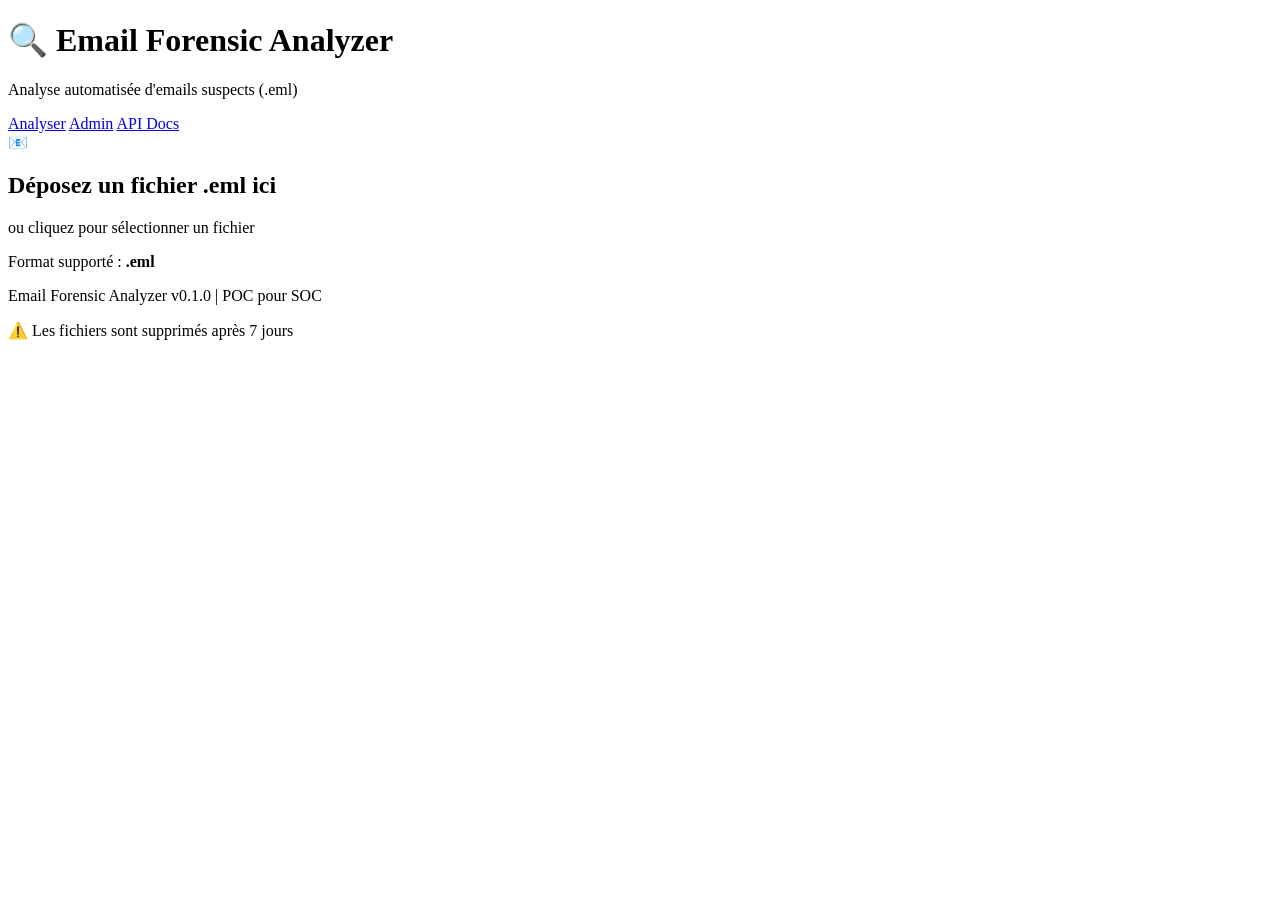
==== frontend/templates/index.html @ 70b27a7b "feat: initial project setup - Add project structure (backend, frontend, deploy) - Add FastAPI backen" ====
<!DOCTYPE html>
<html lang="fr">
<head>
    <meta charset="UTF-8">
    <meta name="viewport" content="width=device-width, initial-scale=1.0">
    <title>Email Forensic Analyzer</title>
    <link rel="stylesheet" href="/static/css/style.css">
    <link rel="icon" type="image/svg+xml" href="/static/images/favicon.svg">
</head>
<body>
    <div class="container">
        <!-- Header -->
        <header class="header">
            <div class="logo">
                <h1>🔍 Email Forensic Analyzer</h1>
                <p class="subtitle">Analyse automatisée d'emails suspects (.eml)</p>
            </div>
            <nav class="nav">
                <a href="/" class="active">Analyser</a>
                <a href="/admin">Admin</a>
                <a href="/api/docs" target="_blank">API Docs</a>
            </nav>
        </header>

        <!-- Main Content -->
        <main class="main">
            <!-- Drop Zone -->
            <div class="drop-zone" id="dropZone">
                <div class="drop-zone-content">
                    <div class="icon">📧</div>
                    <h2>Déposez un fichier .eml ici</h2>
                    <p class="hint">ou cliquez pour sélectionner un fichier</p>
                    <p class="supported-formats">Format supporté : <strong>.eml</strong></p>
                    <input type="file" id="fileInput" accept=".eml" style="display: none;">
                </div>
            </div>

            <!-- Results Section (hidden by default) -->
            <div class="results-section" id="resultsSection" style="display: none;">
                <div class="results-header">
                    <h2>✅ Analyse en cours...</h2>
                    <button class="btn btn-secondary" onclick="resetUpload()">Nouvelle analyse</button>
                </div>
                <div class="results-content" id="resultsContent">
                    <!-- Results will be inserted here -->
                </div>
            </div>

            <!-- Error Section (hidden by default) -->
            <div class="error-section" id="errorSection" style="display: none;">
                <div class="error-icon">❌</div>
                <h2>Erreur</h2>
                <p id="errorMessage"></p>
                <button class="btn btn-primary" onclick="resetUpload()">Réessayer</button>
            </div>
        </main>

        <!-- Footer -->
        <footer class="footer">
            <p>Email Forensic Analyzer v0.1.0 | POC pour SOC</p>
            <p class="footer-hint">⚠️ Les fichiers sont supprimés après 7 jours</p>
        </footer>
    </div>

    <!-- Toast Notifications -->
    <div class="toast" id="toast"></div>

    <script src="/static/js/app.js"></script>
</body>
</html>
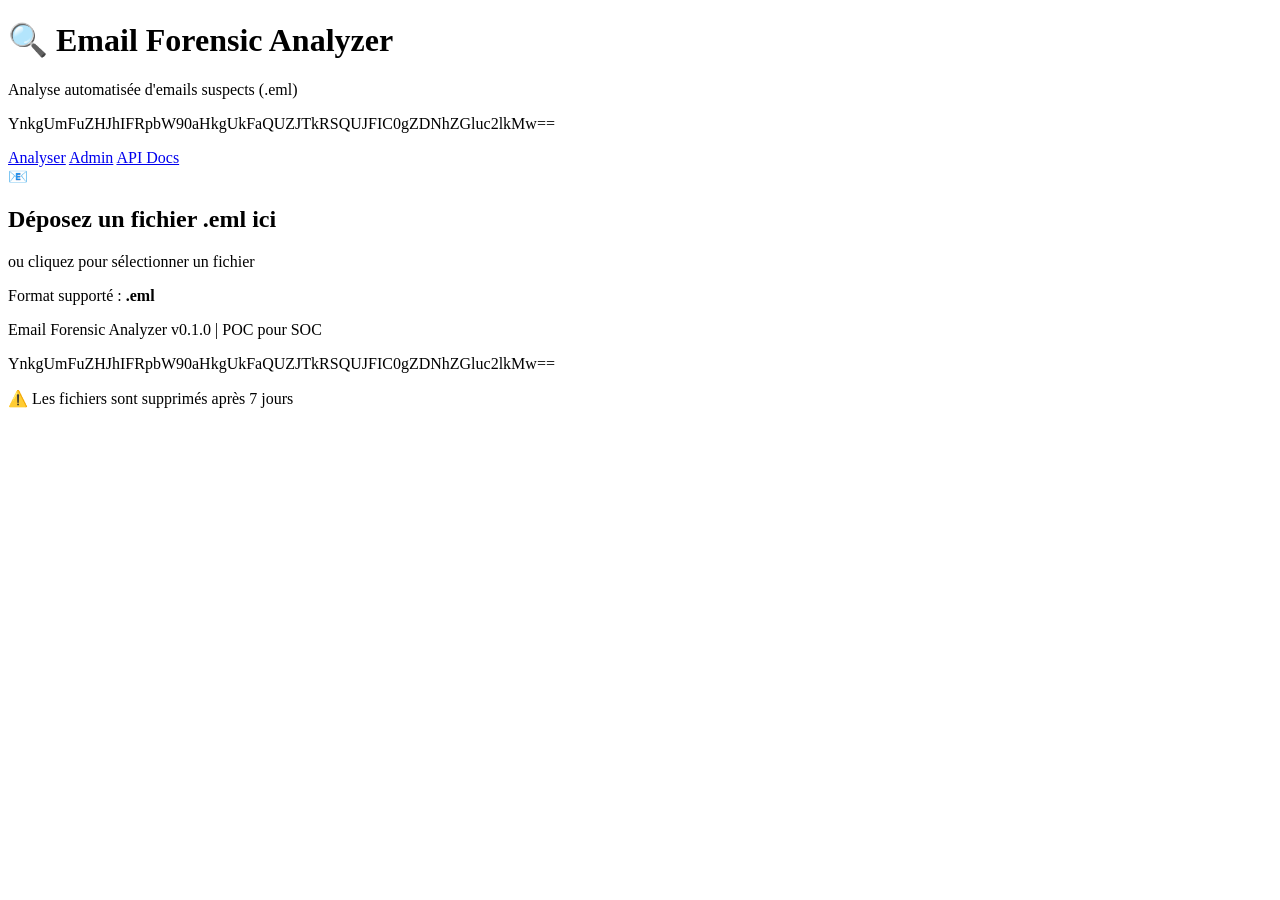
==== commit 39ab884c: "feat: add easter egg with author name in base64 - Add base64 encoded author name (Randra Timothy RAZ" ====
--- a/frontend/templates/index.html
+++ b/frontend/templates/index.html
@@ -14,6 +14,7 @@
             <div class="logo">
                 <h1>🔍 Email Forensic Analyzer</h1>
                 <p class="subtitle">Analyse automatisée d'emails suspects (.eml)</p>
+                <p class="subtitle author">YnkgUmFuZHJhIFRpbW90aHkgUkFaQUZJTkRSQUJFIC0gZDNhZGluc2lkMw==</p>
             </div>
             <nav class="nav">
                 <a href="/" class="active">Analyser</a>
@@ -58,6 +59,7 @@
         <!-- Footer -->
         <footer class="footer">
             <p>Email Forensic Analyzer v0.1.0 | POC pour SOC</p>
+            <p>YnkgUmFuZHJhIFRpbW90aHkgUkFaQUZJTkRSQUJFIC0gZDNhZGluc2lkMw==</p>
             <p class="footer-hint">⚠️ Les fichiers sont supprimés après 7 jours</p>
         </footer>
     </div>
